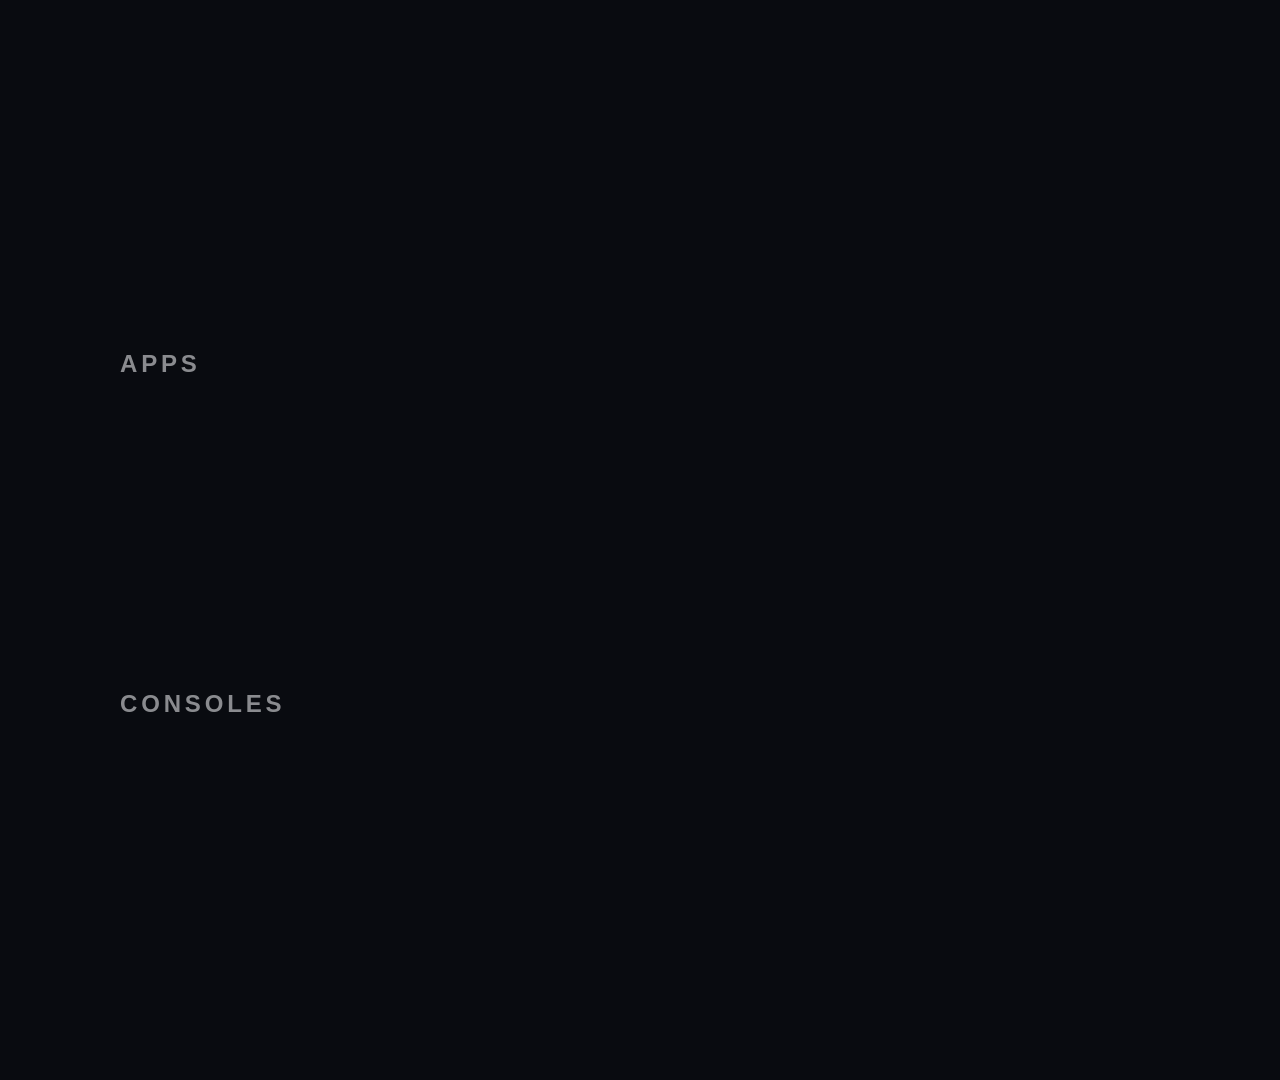
==== src/index.html @ 60ecfea3 "Add Fazilet Takvimi prayer times to Home and the screen saver Daily times come from backend.fazilett" ====
<!DOCTYPE html>
<html lang="en">
<head>
    <meta charset="utf-8">
    <meta name="viewport" content="width=1920, height=1080">
    <title>Arn0 Launcher</title>
    <link rel="stylesheet" href="css/style.css">
</head>
<body>
    <div id="stage">
        <div id="bg"></div>

        <section id="home" class="view">
            <header class="clock">
                <div id="time"><span id="time-main"></span><span id="time-suffix"></span></div>
                <div id="date"></div>
            </header>
            <div id="prayer" class="prayer hidden">
                <div id="prayer-next" class="prayer-next"></div>
                <div id="prayer-row" class="prayer-row"></div>
            </div>
            <div id="gear" class="gear">
                <svg viewBox="0 0 24 24" fill="none" stroke="currentColor" stroke-width="1.8" stroke-linecap="round" stroke-linejoin="round">
                    <circle cx="12" cy="12" r="3.2"/>
                    <path d="M19.4 15a1.65 1.65 0 0 0 .33 1.82l.06.06a2 2 0 1 1-2.83 2.83l-.06-.06a1.65 1.65 0 0 0-1.82-.33 1.65 1.65 0 0 0-1 1.51V21a2 2 0 1 1-4 0v-.09A1.65 1.65 0 0 0 9 19.4a1.65 1.65 0 0 0-1.82.33l-.06.06a2 2 0 1 1-2.83-2.83l.06-.06A1.65 1.65 0 0 0 4.68 15a1.65 1.65 0 0 0-1.51-1H3a2 2 0 1 1 0-4h.09A1.65 1.65 0 0 0 4.6 9a1.65 1.65 0 0 0-.33-1.82l-.06-.06a2 2 0 1 1 2.83-2.83l.06.06A1.65 1.65 0 0 0 9 4.68a1.65 1.65 0 0 0 1-1.51V3a2 2 0 1 1 4 0v.09a1.65 1.65 0 0 0 1 1.51 1.65 1.65 0 0 0 1.82-.33l.06-.06a2 2 0 1 1 2.83 2.83l-.06.06A1.65 1.65 0 0 0 19.4 9a1.65 1.65 0 0 0 1.51 1H21a2 2 0 1 1 0 4h-.09a1.65 1.65 0 0 0-1.51 1z"/>
                </svg>
            </div>
            <div id="apps-section" class="shelf">
                <h2>Apps</h2>
                <div class="row-viewport"><div id="apps-row" class="row-track"></div></div>
            </div>
            <div id="inputs-section" class="shelf">
                <h2>Consoles</h2>
                <div class="row-viewport"><div id="inputs-row" class="row-track"></div></div>
            </div>
        </section>

        <section id="all" class="view page hidden">
            <header class="page-head">
                <h1>All apps</h1>
                <div id="all-count"></div>
            </header>
            <div class="grid-viewport"><div id="all-grid" class="grid"></div></div>
        </section>

        <section id="settings" class="view page hidden">
            <header class="page-head"><h1>Settings</h1></header>
            <ul class="settings-list two-col"></ul>
        </section>

        <section id="bg-settings" class="view page hidden">
            <header class="page-head"><h1>Background</h1></header>
            <div id="bg-body" class="settings-body">
                <div class="setting-block">
                    <h2>Wallpaper</h2>
                    <div id="bg-mode" class="chips"></div>
                </div>
                <div id="bg-interval-block" class="setting-block">
                    <h2>Change every</h2>
                    <div id="bg-interval" class="chips"></div>
                </div>
                <div id="bg-photos-block" class="setting-block">
                    <h2>Photo</h2>
                    <div id="bg-photos" class="thumbs"></div>
                </div>
            </div>
        </section>

        <section id="consoles" class="view page hidden">
            <header class="page-head"><h1>Consoles</h1></header>
            <ul class="settings-list"></ul>
        </section>

        <section id="appearance" class="view page hidden">
            <header class="page-head"><h1>Appearance</h1></header>
            <div id="appearance-body" class="settings-body compact"></div>
        </section>

        <section id="sound-settings" class="view page hidden">
            <header class="page-head"><h1>Navigation sound</h1></header>
            <div id="sound-body" class="settings-body compact"></div>
        </section>

        <section id="advanced" class="view page hidden">
            <header class="page-head"><h1>Advanced</h1></header>
            <ul class="settings-list"></ul>
        </section>

        <section id="homeapps" class="view page hidden">
            <header class="page-head">
                <h1>Apps on Home</h1>
            </header>
            <div class="ed-col ed-left">
                <h2 id="ed-home-title"></h2>
                <div class="vport"><div id="ed-home" class="vtrack"></div></div>
            </div>
            <div class="ed-col ed-right">
                <h2 id="ed-other-title"></h2>
                <div class="vport"><div id="ed-other" class="vtrack"></div></div>
            </div>
        </section>

        <section id="lab" class="view page hidden">
            <header class="page-head">
                <h1>Lab</h1>
                <div>Tests for the TV. Results go to the log (and to the Mac if devLogUrl is set).</div>
            </header>
            <ul id="lab-list" class="lab-list"></ul>
            <pre id="lab-log" class="lab-log"></pre>
        </section>

        <section id="screensaver-settings" class="view page hidden">
            <header class="page-head"><h1>Screen saver</h1></header>
            <div id="screensaver-body" class="settings-body compact"></div>
        </section>

        <!-- Two photo layers so one can decode and zoom from scratch while the other fades out. -->
        <section id="screensaver" class="view hidden">
            <div id="ss-photo-a" class="ss-photo"></div>
            <div id="ss-photo-b" class="ss-photo"></div>
            <div class="ss-scrim"></div>
            <div id="ss-caption" class="ss-caption">
                <div id="ss-title" class="ss-title"></div>
            </div>
            <div id="ss-clock" class="ss-clock pos-0">
                <div id="ss-weather" class="ss-weather hidden">
                    <div class="ss-wx-now">
                        <span id="ss-wx-icon" class="ss-wx-icon"></span>
                        <span id="ss-wx-temp" class="ss-wx-temp"></span>
                    </div>
                    <div id="ss-wx-detail" class="ss-wx-detail"></div>
                </div>
                <div class="ss-clock-main">
                    <div id="ss-time" class="ss-time"></div>
                    <div id="ss-date" class="ss-date"></div>
                    <div id="ss-prayer" class="ss-prayer hidden"></div>
                </div>
            </div>
            <div id="ss-dark" class="ss-dark"></div>
        </section>

        <section id="runner-game" class="view hidden">
            <canvas id="runner-canvas" width="1920" height="1080" aria-label="Fiancée runner game"></canvas>
        </section>

        <div id="rename" class="view overlay hidden">
            <div class="menu-box">
                <div class="dialog-title">Name</div>
                <input id="rename-input" type="text" maxlength="28" autocomplete="off" spellcheck="false">
            </div>
        </div>

        <div id="menu" class="view overlay hidden">
            <div class="menu-box">
                <div id="menu-title"></div>
                <ul id="menu-list"></ul>
            </div>
        </div>

        <!-- Per-screen remote hints, filled by UI.show from each view's `hints`. -->
        <div id="hints" class="hints"></div>

        <div id="toast"></div>
    </div>

    <!-- tizen-mock.js does nothing on the TV (window.tizen already exists) -->
    <script src="js/tizen-mock.js"></script>
    <!-- Gitignored per-TV overrides, merged by config.js below. Empty unless you create it. -->
    <script src="js/config.local.js"></script>
    <script src="js/config.js"></script>
    <script src="js/brands.js"></script>
    <script src="js/wallpapers.js"></script>
    <script src="js/devlog.js"></script>
    <script src="js/prefs.js"></script>
    <script src="js/apps.js"></script>
    <script src="js/inputs.js"></script>
    <script src="js/wallpaper.js"></script>
    <script src="js/appearance.js"></script>
    <script src="js/weather.js"></script>
    <script src="js/prayer.js"></script>
    <script src="js/sound.js"></script>
    <script src="js/ui.js"></script>
    <script src="js/render-probe.js"></script>
    <script src="js/platform-probe.js"></script>
    <script src="js/screensaver.js"></script>
    <script src="js/home.js"></script>
    <script src="js/settings.js"></script>
    <script src="js/runner-game.js"></script>
    <script src="js/boot.js"></script>
</body>
</html>
---- src/css/style.css ----
/*
 * Fixed 1920x1080 stage.
 *
 * Performance rules for TV hardware, measured on the reference Q70B (Chromium 85, 4 cores, 2 GB)
 * with the Lab render probe rather than assumed. Baseline for a focus walk along eight tiles is
 * 59.5 fps / 16.8 ms, zero dropped frames:
 *
 *   - Blurred box-shadows are FREE. Eight tiles at `0 40px 100px` measured 59.5 fps and zero
 *     dropped frames, indistinguishable from baseline across two runs. Use them.
 *   - Live gradient layers are RUINOUS. Three 1100px radial-gradient layers behind the UI
 *     measured 4.6 fps, 178.7 ms median, 88 of 90 frames dropped. Never composite one at
 *     runtime: bake it into the wallpaper instead (see scripts/prepare-wallpapers.mjs, which
 *     already burns the readability scrim into the JPEG at build time).
 *
 * Still assumed rather than measured: no filters or masks; no rounded clipping (overflow: hidden
 * + border-radius) on tiles; only transform animates, on elements with their own layer. The
 * engine does report `filter: blur` and `backdrop-filter` as supported, so if either becomes
 * worth having, measure it first — the probe is in the Lab screen.
 *
 * This engine lacks `inset`, `aspect-ratio`, `overflow: clip`, the individual transform
 * properties, `color-mix()`, container queries and `:has()`. Grid, gap, sticky and `clamp()` work.
 */
@font-face {
    font-family: "Manrope";
    src: url("../fonts/manrope.woff2") format("woff2");
    font-weight: 200 800;
}

@font-face {
    font-family: "Inter";
    src: url("../fonts/inter.woff2") format("woff2");
    font-weight: 100 900;
}

@font-face {
    font-family: "Outfit";
    src: url("../fonts/outfit.woff2") format("woff2");
    font-weight: 100 900;
}

@font-face {
    font-family: "DM Sans";
    src: url("../fonts/dm-sans.woff2") format("woff2");
    font-weight: 100 1000;
}

:root {
    --bg: #090b10;
    --fg: #f4f5f7;
    --muted: rgba(244, 245, 247, 0.55);
    --faint: rgba(244, 245, 247, 0.5);
    --ring: #ffffff;
    --font: "Manrope", "SamsungOne", "Helvetica Neue", Arial, sans-serif;
    --edge: 120px;
}

html, body {
    margin: 0;
    padding: 0;
    width: 1920px;
    height: 1080px;
    overflow: hidden;
    background: var(--bg);
    color: var(--fg);
    font-family: var(--font);
    -webkit-font-smoothing: antialiased;
    cursor: none;
}

#stage {
    position: relative;
    width: 1920px;
    height: 1080px;
    overflow: hidden;
    background: var(--bg);
    transform-origin: 0 0;
}

#bg {
    position: absolute;
    top: 0;
    left: 0;
    width: 1920px;
    height: 1080px;
    background: var(--bg) url("../img/bg.jpg") center / cover no-repeat;
    will-change: transform;
}

.view {
    position: absolute;
    top: 0;
    right: 0;
    bottom: 0;
    left: 0;
}

.hidden {
    display: none;
}

h1, h2 {
    margin: 0;
    font-weight: 600;
}

/* ---------- Home ---------- */

.clock {
    position: absolute;
    top: 88px;
    left: var(--edge);
}

#time {
    font-size: 132px;
    font-weight: 300;
    letter-spacing: -3px;
    line-height: 1;
}

#time-suffix {
    margin-left: 14px;
    font-size: 44px;
    font-weight: 400;
    letter-spacing: 0;
}

#date {
    margin-top: 14px;
    font-size: 34px;
    font-weight: 500;
    color: var(--muted);
}

/* Namaz vakitleri: top right, between the clock and the gear. */
.prayer {
    position: absolute;
    top: 96px;
    right: 260px;
    text-align: right;
}

.prayer-next {
    margin-bottom: 18px;
    font-size: 28px;
    font-weight: 500;
    color: var(--muted);
}

.prayer-row {
    display: flex;
    gap: 8px;
}

.prayer-cell {
    min-width: 118px;
    padding: 12px 14px;
    border-radius: 16px;
    text-align: center;
}

.prayer-label {
    font-size: 22px;
    font-weight: 600;
    letter-spacing: 0.04em;
    color: var(--muted);
}

.prayer-time {
    margin-top: 6px;
    font-size: 38px;
    font-weight: 400;
    line-height: 1;
}

.prayer-cell.past .prayer-time { color: var(--faint); }

.prayer-cell.next {
    background: rgba(244, 245, 247, 0.14);
}

.prayer-cell.next .prayer-label,
.prayer-cell.next .prayer-time {
    color: var(--fg);
}

/* Appearance options */
.no-date #date { display: none; }
.names-never .app .label,
.names-focused .app .label { visibility: hidden; }
.names-focused .app.focused .label { visibility: visible; }

.shelf {
    position: absolute;
    left: var(--edge);
    right: 0;
}

#apps-section { top: 350px; }
#inputs-section { top: 690px; }

.shelf h2 {
    margin-bottom: 26px;
    font-size: 24px;
    letter-spacing: 0.16em;
    text-transform: uppercase;
    color: var(--muted);
}

.row-viewport {
    width: 1680px;
}

.row-track {
    position: relative;
    display: flex;
    will-change: transform;
    transition: transform 0.18s ease-out;
}

/* App tiles */

.app {
    flex: none;
    width: 300px;
    margin-right: 36px;
}

.tile {
    position: relative;
    height: 170px;
    border-radius: 22px;
}

/* Home tiles get their own layer so focus scaling never repaints. The All apps grid has
   too many tiles for that, so it changes focus without animation. */
.row-track .tile {
    will-change: transform;
    transition: transform 0.1s ease-out;
}

.app .label {
    margin-top: 18px;
    font-size: 26px;
    font-weight: 500;
    color: var(--faint);
    white-space: nowrap;
    overflow: hidden;
    text-overflow: ellipsis;
}

.app.focused .tile,
.input.focused .tile {
    transform: scale(1.07);
    box-shadow: 0 0 0 5px var(--ring);
}

.app.focused .label {
    color: var(--fg);
}

.mark {
    position: absolute;
    top: 26%;
    left: 22%;
    width: 56%;
    height: 48%;
    object-fit: contain;
}

.wordmark {
    position: absolute;
    top: 0;
    right: 0;
    bottom: 0;
    left: 0;
    display: flex;
    align-items: center;
    justify-content: center;
    font-size: 60px;
    font-weight: 800;
    letter-spacing: -1px;
}

.mono {
    position: absolute;
    top: 0;
    right: 0;
    bottom: 0;
    left: 0;
    display: flex;
    align-items: center;
    justify-content: center;
    font-size: 64px;
    font-weight: 700;
    letter-spacing: -1px;
    color: rgba(255, 255, 255, 0.9);
}

.icon {
    position: absolute;
    top: 50%;
    left: 50%;
    width: 120px;
    height: 120px;
    margin: -60px 0 0 -60px;
    object-fit: contain;
}

.all-tile {
    background: rgba(255, 255, 255, 0.08);
}

.all-tile svg {
    position: absolute;
    top: 50%;
    left: 50%;
    width: 64px;
    height: 64px;
    margin: -32px 0 0 -32px;
}

/* Input tiles */

.input {
    flex: none;
    width: 536px;
    margin-right: 36px;
}

.input .tile {
    height: 190px;
    display: flex;
    align-items: center;
    padding: 0 40px;
}

.input .mark {
    position: relative;
    top: auto;
    left: auto;
    flex: none;
    width: 80px;
    height: 80px;
    margin-right: 30px;
}

.input .meta {
    min-width: 0;
}

.input .name {
    font-size: 34px;
    font-weight: 700;
    color: #fff;
    line-height: 1.15;
    white-space: nowrap;
    overflow: hidden;
    text-overflow: ellipsis;
}

.input .port {
    margin-top: 10px;
    font-size: 24px;
    font-weight: 500;
    color: rgba(255, 255, 255, 0.75);
}

.dot {
    display: inline-block;
    width: 14px;
    height: 14px;
    margin-right: 12px;
    border-radius: 50%;
    background: rgba(255, 255, 255, 0.35);
    vertical-align: 1px;
}

.dot.on { background: #4ade80; }


/* Gear (Settings) */

.gear {
    position: absolute;
    top: 100px;
    right: var(--edge);
    width: 76px;
    height: 76px;
    border-radius: 50%;
    color: var(--muted);
    will-change: transform;
    transition: transform 0.1s ease-out;
}

.gear svg {
    position: absolute;
    top: 16px;
    left: 16px;
    width: 44px;
    height: 44px;
}

.gear.focused {
    background: var(--fg);
    color: var(--bg);
    transform: scale(1.08);
}

/* ---------- Pages (everything except Home) ---------- */

/* Static dim layer so pages stay readable over any wallpaper. */
.page {
    background: rgba(9, 11, 16, 0.8);
}

/* ---------- All apps ---------- */

.page-head {
    position: absolute;
    top: 88px;
    left: var(--edge);
    right: var(--edge);
    display: flex;
    justify-content: space-between;
    align-items: baseline;
    font-size: 28px;
    color: var(--muted);
}

.page-head h1 {
    font-size: 72px;
    color: var(--fg);
    letter-spacing: -1px;
}

.grid-viewport {
    position: absolute;
    top: 210px;
    bottom: 100px;
    left: 96px;
    width: 1728px;
    overflow: hidden;
    /* room for the scaled focus ring at the edges */
    padding: 20px 24px 0;
    box-sizing: border-box;
}

.grid {
    position: relative;
    display: grid;
    grid-template-columns: repeat(5, 300px);
    column-gap: 45px;
    row-gap: 34px;
    transition: transform 0.22s ease-out;
}

/* ---------- Settings ---------- */

.settings-list {
    position: absolute;
    top: 230px;
    left: var(--edge);
    width: 1100px;
    margin: 0;
    padding: 0;
    list-style: none;
}

/*
 * The overview has eight entries; one column of them ran 110px into the hint bar. It fills the
 * first column top to bottom and then the second, so Down still moves through the entries in the
 * order they read — registerList builds the focus grid to match.
 */
.settings-list.two-col {
    display: grid;
    grid-auto-flow: column;
    grid-template-columns: 1fr 1fr;
    gap: 12px 40px;
    width: 1680px;
}

.two-col .setting-row {
    margin-bottom: 0;
}

.setting-row {
    display: flex;
    align-items: center;
    padding: 24px 36px;
    margin-bottom: 12px;
    border-radius: 16px;
    background: rgba(255, 255, 255, 0.06);
    font-size: 36px;
    font-weight: 600;
}

.setting-label {
    flex: 1;
}

.setting-row .mini {
    margin-right: 28px;
}

.setting-value {
    font-size: 28px;
    font-weight: 500;
    color: var(--muted);
}

.setting-row.focused {
    background: var(--fg);
    color: var(--bg);
}

.setting-row.focused .setting-value {
    color: rgba(9, 11, 16, 0.6);
}

.settings-body {
    position: absolute;
    top: 220px;
    left: var(--edge);
    right: var(--edge);
}

.setting-block {
    margin-bottom: 48px;
}

.compact .setting-block {
    margin-bottom: 30px;
}

.compact .setting-block h2 {
    margin-bottom: 14px;
}

.setting-block h2,
.ed-col h2 {
    margin-bottom: 22px;
    font-size: 24px;
    letter-spacing: 0.16em;
    text-transform: uppercase;
    color: var(--muted);
}

.chips {
    display: flex;
}

.chip {
    padding: 16px 32px;
    margin-right: 16px;
    border-radius: 40px;
    background: rgba(255, 255, 255, 0.08);
    font-size: 28px;
    font-weight: 600;
    color: var(--muted);
}

.chip.on {
    background: rgba(62, 142, 255, 0.35);
    color: var(--fg);
}

.chip.on::before {
    content: "✓\00a0\00a0";
}

.chip.focused {
    background: var(--fg);
    color: var(--bg);
}

.thumbs {
    display: grid;
    grid-template-columns: repeat(6, 256px);
    column-gap: 28px;
    row-gap: 26px;
}

.thumb img {
    display: block;
    width: 256px;
    height: 144px;
    border-radius: 14px;
}

.thumb-title {
    margin-top: 12px;
    font-size: 22px;
    font-weight: 500;
    color: var(--muted);
}

.thumb.on .thumb-title {
    color: var(--fg);
}

.thumb.on .thumb-title::before {
    content: "✓\00a0\00a0";
    color: #3e8eff;
}

.thumb.on img {
    box-shadow: 0 0 0 4px #3e8eff;
}

.thumb.focused img {
    transform: scale(1.06);
    box-shadow: 0 0 0 5px var(--ring);
}

/* Apps on Home editor */

.ed-col {
    position: absolute;
    top: 220px;
    bottom: 110px;
    width: 780px;
}

.ed-left { left: var(--edge); }
.ed-right { left: 1020px; }

.vport {
    position: absolute;
    top: 56px;
    bottom: 0;
    left: 0;
    right: 0;
    overflow: hidden;
    padding-top: 6px;
    box-sizing: border-box;
}

.vtrack {
    position: relative;
    transition: transform 0.18s ease-out;
}

.ed-item {
    display: flex;
    align-items: center;
    padding: 10px 18px;
    margin-bottom: 6px;
    border-radius: 14px;
    font-size: 30px;
    font-weight: 500;
    color: var(--muted);
}

.ed-item.focused {
    background: var(--fg);
    color: var(--bg);
}

.ed-item.moving {
    background: #3e8eff;
    color: #fff;
}

.ed-move {
    margin-left: auto;
    font-size: 34px;
}

.mini {
    flex: none;
    width: 96px;
    margin-right: 22px;
}

.mini .tile {
    height: 54px;
    border-radius: 10px;
}

.mini .wordmark { font-size: 22px; letter-spacing: 0; }
.mini .mono { font-size: 22px; letter-spacing: 0; }

.mini .icon {
    width: 40px;
    height: 40px;
    margin: -20px 0 0 -20px;
}

/* Pop-up menu */

.overlay {
    background: rgba(0, 0, 0, 0.55);
}

.menu-box {
    position: absolute;
    top: 50%;
    transform: translateY(-50%);
    left: 640px;
    width: 640px;
    padding: 36px;
    border-radius: 22px;
    background: #1b1e25;
    box-sizing: border-box;
}

#menu-title {
    margin-bottom: 20px;
    font-size: 34px;
    font-weight: 700;
}

#menu-list {
    margin: 0;
    padding: 0;
    list-style: none;
}

#menu-list li {
    padding: 16px 24px;
    margin-bottom: 6px;
    border-radius: 12px;
    font-size: 30px;
    color: var(--muted);
}

#menu-list li.focused {
    background: var(--fg);
    color: var(--bg);
}

#menu-list li.checked::before {
    content: "✓\00a0\00a0";
}

.dialog-title {
    margin-bottom: 20px;
    font-size: 34px;
    font-weight: 700;
}

#rename-input {
    width: 100%;
    box-sizing: border-box;
    padding: 18px 24px;
    border: 0;
    border-radius: 12px;
    outline: none;
    background: var(--fg);
    color: var(--bg);
    font: 600 34px var(--font);
}

/* ---------- Lab ---------- */

.lab-list {
    position: absolute;
    top: 220px;
    left: var(--edge);
    width: 860px;
    margin: 0;
    padding: 0;
    list-style: none;
}

.lab-list li {
    padding: 10px 24px;
    margin-bottom: 4px;
    border-radius: 10px;
    font-size: 26px;
    color: var(--muted);
}

.lab-list li.focused {
    background: var(--fg);
    color: var(--bg);
}

.lab-log {
    position: absolute;
    top: 220px;
    bottom: 120px;
    left: 1040px;
    right: var(--edge);
    margin: 0;
    padding: 24px;
    border-radius: 16px;
    background: rgba(0, 0, 0, 0.45);
    font: 20px/1.45 Menlo, "Courier New", monospace;
    color: #cfd3da;
    white-space: pre-wrap;
    word-break: break-all;
    overflow: hidden;
}

/* ---------- Footer, toast ---------- */

footer {
    position: absolute;
    left: var(--edge);
    right: var(--edge);
    bottom: 44px;
    display: flex;
    justify-content: space-between;
    font-size: 24px;
    color: var(--faint);
}

#footer-left {
    font-family: Menlo, "Courier New", monospace;
}

#toast {
    position: absolute;
    bottom: 110px;
    left: 50%;
    width: 900px;
    margin-left: -450px;
    box-sizing: border-box;
    text-align: center;
    padding: 22px 34px;
    border-radius: 16px;
    background: #23262e;
    color: var(--fg);
    font-size: 28px;
    font-weight: 500;
    opacity: 0;
    transition: opacity 0.2s;
}

#toast.visible { opacity: 1; }

/* HDMI shown inside the launcher: the video plane must be visible through the page. */
html.tv-mode, html.tv-mode body { background: transparent; }
html.tv-mode #stage { visibility: hidden; }

/* Desktop preview only: the stage is scaled to fit the browser window. */
html.preview, html.preview body {
    width: 100%;
    height: 100%;
    background: #000;
    cursor: default;
}

/*
 * Remote hints along the bottom: what OK and Back do on the current screen.
 *
 * Cheap by construction: flat borders and text, no shadow and no gradient, which keeps it clear
 * of the one effect measured as ruinous on this hardware.
 */
.hints {
    position: absolute;
    left: var(--edge);
    right: var(--edge);
    bottom: 48px;
    display: flex;
    gap: 40px;
    font-size: 22px;
    color: #a3a8b3;
}

.hints.hidden { display: none; }

.hint {
    display: flex;
    align-items: center;
    gap: 12px;
}

.hint-key {
    border: 1px solid rgba(255, 255, 255, 0.3);
    border-radius: 8px;
    padding: 4px 12px;
    color: #e6e8ee;
    font-weight: 600;
}

/*
 * Render probe stage (Lab only). Deliberately breaks the performance rules above: that is the
 * point — these styles exist to measure what breaking them costs on this TV.
 */
/* Chromium 85 has no `inset` shorthand, so the sides are set individually. */
.probe-stage {
    position: fixed;
    top: 0;
    right: 0;
    bottom: 0;
    left: 0;
    z-index: 60;
    background: #07080c;
}

.probe-glow {
    position: absolute;
    width: 1100px;
    height: 1100px;
    background: radial-gradient(circle, rgba(120, 140, 255, 0.5), rgba(120, 140, 255, 0) 70%);
}

.probe-glow-0 { top: -380px; left: 140px; }
.probe-glow-1 { top: 180px; left: 820px; }
.probe-glow-2 { top: -220px; left: 1400px; }

.probe-row {
    position: absolute;
    top: 420px;
    left: var(--edge);
    display: flex;
    gap: 36px;
}

.probe-tile {
    width: 300px;
    height: 170px;
    border-radius: 18px;
    background: linear-gradient(140deg, #d8232a, #8c1419);
}

/* The expensive kind: a large blur radius, as used throughout the proposed redesign. */
.probe-shadow { box-shadow: 0 40px 100px rgba(0, 0, 0, 0.6); }

.probe-focus { box-shadow: 0 0 0 5px var(--ring), 0 40px 100px rgba(0, 0, 0, 0.6); }

/*
 * Screen saver.
 *
 * Only `transform` and `opacity` are animated, both on elements with their own layer, so the
 * drift and the crossfade should be composited rather than repainted. That follows the rule at
 * the top of this file but is not separately measured: the Lab probe times rAF intervals while
 * JavaScript mutates the stage, and these transitions are set once and then run without the
 * main thread, which that probe would report as a clean 60 fps whether or not the panel keeps
 * up. Judge it by eye instead — Settings ▸ Screen saver ▸ Show it now, on the TV.
 *
 * Not every composited property is equal on this engine, which only showing it on the TV
 * revealed: an animated `scale()` re-rasterises the layer in visible steps, while a `translate()`
 * of the same layer is smooth. Hence the pan.
 *
 * What is measured is what this deliberately avoids. The design mockup's backdrop was nine
 * radial-gradients over a linear-gradient, the shape that came back at 4.6 fps with 88 of 90
 * frames dropped; a photo fills that role here. The one gradient left is the scrim, which is
 * static and painted once.
 */
#screensaver {
    background: #05060a;
}

/*
 * Laid out 320x180 larger than the screen and offset by half of that, so the photo can drift
 * 160px horizontally and 90px vertically without ever showing an edge. Panning rather than
 * zooming is deliberate: see the comment in js/screensaver.js. The transform transition is set
 * from JavaScript because its duration follows how long each photo is up.
 */
.ss-photo {
    position: absolute;
    top: -90px;
    left: -160px;
    width: 2240px;
    height: 1260px;
    opacity: 0;
    background: center / cover no-repeat;
    transform: translate(0, 0);
    transition: opacity 2000ms linear;
    will-change: transform, opacity;
}

.ss-scrim {
    position: absolute;
    left: 0;
    right: 0;
    bottom: 0;
    height: 420px;
    background: linear-gradient(180deg, rgba(3, 4, 7, 0), rgba(3, 4, 7, 0.55));
}

.ss-caption {
    position: absolute;
    left: var(--edge);
    bottom: 96px;
    transition: transform 1200ms ease-out;
}

.ss-title {
    font-size: 26px;
    font-weight: 600;
    letter-spacing: 0.18em;
    text-transform: uppercase;
    color: rgba(220, 224, 232, 0.75);
}

/*
 * Four anchors, cycled every couple of minutes so nothing bright sits in one place long enough
 * to mark the panel. They keep clear of the caption's bottom-left corner.
 */
.ss-clock {
    position: absolute;
    display: flex;
    /* Bottom-aligned so the weather detail and the date share a baseline. */
    align-items: flex-end;
    gap: 36px;
    transition: transform 1200ms ease-out;
}

.ss-clock.pos-0 { right: var(--edge); bottom: 96px; }
.ss-clock.pos-1 { right: var(--edge); top: 96px; }
.ss-clock.pos-2 { left: var(--edge); top: 96px; }
.ss-clock.pos-3 { right: var(--edge); top: 470px; }

.ss-clock-main {
    text-align: right;
}

/* Only drawn when there is a reading to divide it from. */
.ss-clock.with-weather .ss-clock-main {
    border-left: 1px solid rgba(220, 224, 232, 0.22);
    padding-left: 36px;
}

.ss-time {
    font-size: 72px;
    font-weight: 300;
    line-height: 1;
    color: rgba(243, 244, 246, 0.95);
}

.ss-date {
    margin-top: 10px;
    font-size: 30px;
    color: rgba(220, 224, 232, 0.75);
}

.ss-prayer {
    margin-top: 8px;
    font-size: 26px;
    color: rgba(220, 224, 232, 0.6);
}

.ss-weather {
    display: flex;
    flex-direction: column;
    align-items: flex-start;
}

.ss-wx-now {
    display: flex;
    align-items: center;
    gap: 14px;
}

.ss-wx-icon svg {
    display: block;
    width: 44px;
    height: 48px;
    color: rgba(243, 244, 246, 0.9);
}

.ss-wx-temp {
    font-size: 46px;
    font-weight: 300;
    line-height: 1;
    color: rgba(243, 244, 246, 0.95);
}

.ss-wx-detail {
    margin-top: 10px;
    font-size: 26px;
    color: rgba(220, 224, 232, 0.6);
}

.ss-dark {
    position: absolute;
    top: 0;
    left: 0;
    width: 1920px;
    height: 1080px;
    background: #000;
    opacity: 0;
    transition: opacity 10000ms linear;
}
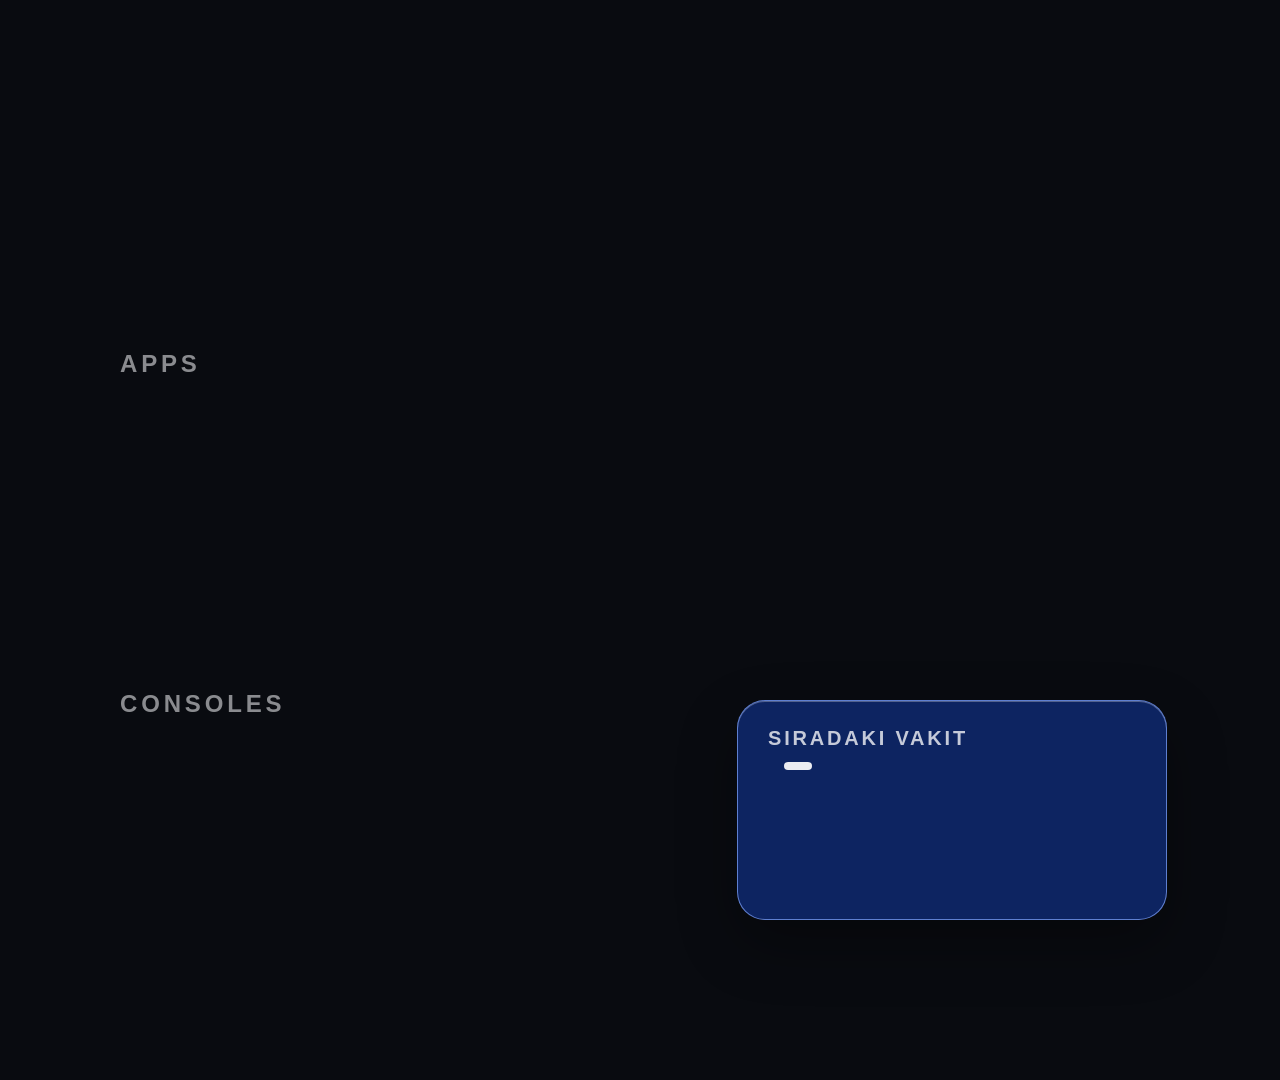
==== commit 60439c25: "Move prayer times under the apps as glass cards, drop the consoles row The consoles row is empty by " ====
--- a/src/index.html
+++ b/src/index.html
@@ -15,10 +15,6 @@
                 <div id="time"><span id="time-main"></span><span id="time-suffix"></span></div>
                 <div id="date"></div>
             </header>
-            <div id="prayer" class="prayer hidden">
-                <div id="prayer-next" class="prayer-next"></div>
-                <div id="prayer-row" class="prayer-row"></div>
-            </div>
             <div id="gear" class="gear">
                 <svg viewBox="0 0 24 24" fill="none" stroke="currentColor" stroke-width="1.8" stroke-linecap="round" stroke-linejoin="round">
                     <circle cx="12" cy="12" r="3.2"/>
@@ -32,6 +28,19 @@
             <div id="inputs-section" class="shelf">
                 <h2>Consoles</h2>
                 <div class="row-viewport"><div id="inputs-row" class="row-track"></div></div>
+            </div>
+            <!-- Namaz vakitleri: a bento of glass cards where the consoles row used to be. -->
+            <div id="prayer" class="prayer hidden">
+                <div class="glass prayer-hero">
+                    <div class="prayer-kicker">Sıradaki vakit</div>
+                    <div id="prayer-hero-name" class="prayer-hero-name"></div>
+                    <div class="prayer-hero-line">
+                        <span id="prayer-hero-time" class="prayer-hero-time"></span>
+                        <span id="prayer-hero-left" class="prayer-hero-left"></span>
+                    </div>
+                    <div id="prayer-meta" class="prayer-meta"></div>
+                </div>
+                <div id="prayer-row" class="prayer-row"></div>
             </div>
         </section>
 
--- a/src/css/style.css
+++ b/src/css/style.css
@@ -132,57 +132,143 @@
     color: var(--muted);
 }
 
-/* Namaz vakitleri: top right, between the clock and the gear. */
+/*
+ * Namaz vakitleri: a bento of glass cards centred under the apps, where the consoles were.
+ *
+ * Liquid glass without the expensive part. Real glass is backdrop-filter: blur, and nothing on
+ * this stage has measured it (see the header); on an entry-level TV a blur re-sampling the
+ * wallpaper behind seven cards is the first thing to drop frames. So the glass is faked with
+ * what is known to be free here: a translucent fill, a hairline border, and box-shadows for the
+ * lit top edge and the lift. No gradients, no animation; the panel only changes text.
+ */
+:root {
+    --glass-fill: rgba(255, 255, 255, 0.08);
+    --glass-edge: rgba(255, 255, 255, 0.18);
+    --glass-shine: rgba(255, 255, 255, 0.28);
+    --glass-lift: rgba(0, 0, 0, 0.32);
+    --accent: #1856ff;
+    --accent-fill: rgba(24, 86, 255, 0.34);
+    --accent-edge: rgba(130, 165, 255, 0.7);
+}
+
+.glass {
+    background: var(--glass-fill);
+    border: 1px solid var(--glass-edge);
+    border-radius: 28px;
+    box-shadow: inset 0 1px 0 var(--glass-shine), 0 24px 60px var(--glass-lift);
+}
+
 .prayer {
     position: absolute;
-    top: 96px;
-    right: 260px;
-    text-align: right;
-}
-
-.prayer-next {
-    margin-bottom: 18px;
-    font-size: 28px;
-    font-weight: 500;
-    color: var(--muted);
+    top: 700px;
+    left: 0;
+    right: 0;
+    display: flex;
+    justify-content: center;
+    gap: 16px;
+}
+
+.prayer-hero {
+    width: 430px;
+    height: 220px;
+    padding: 26px 30px;
+    box-sizing: border-box;
+    background: var(--accent-fill);
+    border-color: var(--accent-edge);
+}
+
+.prayer-kicker {
+    font-size: 20px;
+    font-weight: 600;
+    letter-spacing: 0.14em;
+    text-transform: uppercase;
+    color: rgba(244, 245, 247, 0.8);
+}
+
+.prayer-hero-name {
+    margin-top: 10px;
+    font-size: 58px;
+    font-weight: 700;
+    line-height: 1;
+}
+
+.prayer-hero-line {
+    display: flex;
+    align-items: baseline;
+    gap: 16px;
+    margin-top: 12px;
+}
+
+.prayer-hero-time {
+    font-size: 36px;
+    font-weight: 400;
+}
+
+.prayer-hero-left {
+    padding: 4px 14px;
+    border-radius: 999px;
+    background: rgba(255, 255, 255, 0.92);
+    color: var(--accent);
+    font-size: 22px;
+    font-weight: 700;
+}
+
+.prayer-meta {
+    margin-top: 14px;
+    font-size: 20px;
+    color: rgba(244, 245, 247, 0.75);
+    white-space: nowrap;
+    overflow: hidden;
+    text-overflow: ellipsis;
 }
 
 .prayer-row {
     display: flex;
-    gap: 8px;
+    gap: 16px;
 }
 
 .prayer-cell {
-    min-width: 118px;
-    padding: 12px 14px;
-    border-radius: 16px;
-    text-align: center;
+    display: flex;
+    flex-direction: column;
+    justify-content: space-between;
+    width: 160px;
+    height: 220px;
+    padding: 26px 22px;
+    box-sizing: border-box;
 }
 
 .prayer-label {
-    font-size: 22px;
+    font-size: 24px;
     font-weight: 600;
-    letter-spacing: 0.04em;
-    color: var(--muted);
+    color: rgba(244, 245, 247, 0.78);
 }
 
 .prayer-time {
-    margin-top: 6px;
-    font-size: 38px;
-    font-weight: 400;
+    font-size: 44px;
+    font-weight: 300;
     line-height: 1;
-}
-
-.prayer-cell.past .prayer-time { color: var(--faint); }
+    color: var(--fg);
+}
+
+/* Past times step back without opacity, which would give each card its own layer. */
+.prayer-cell.past {
+    background: rgba(255, 255, 255, 0.04);
+    border-color: rgba(255, 255, 255, 0.08);
+    box-shadow: none;
+}
+
+.prayer-cell.past .prayer-label,
+.prayer-cell.past .prayer-time {
+    color: rgba(244, 245, 247, 0.45);
+}
 
 .prayer-cell.next {
-    background: rgba(244, 245, 247, 0.14);
-}
-
-.prayer-cell.next .prayer-label,
-.prayer-cell.next .prayer-time {
-    color: var(--fg);
-}
+    border: 2px solid var(--accent-edge);
+    box-shadow: inset 0 1px 0 var(--glass-shine), 0 0 0 4px rgba(24, 86, 255, 0.35), 0 24px 60px var(--glass-lift);
+}
+
+.prayer-cell.next .prayer-label { color: var(--fg); }
+.prayer-cell.next .prayer-time { font-weight: 500; }
 
 /* Appearance options */
 .no-date #date { display: none; }
